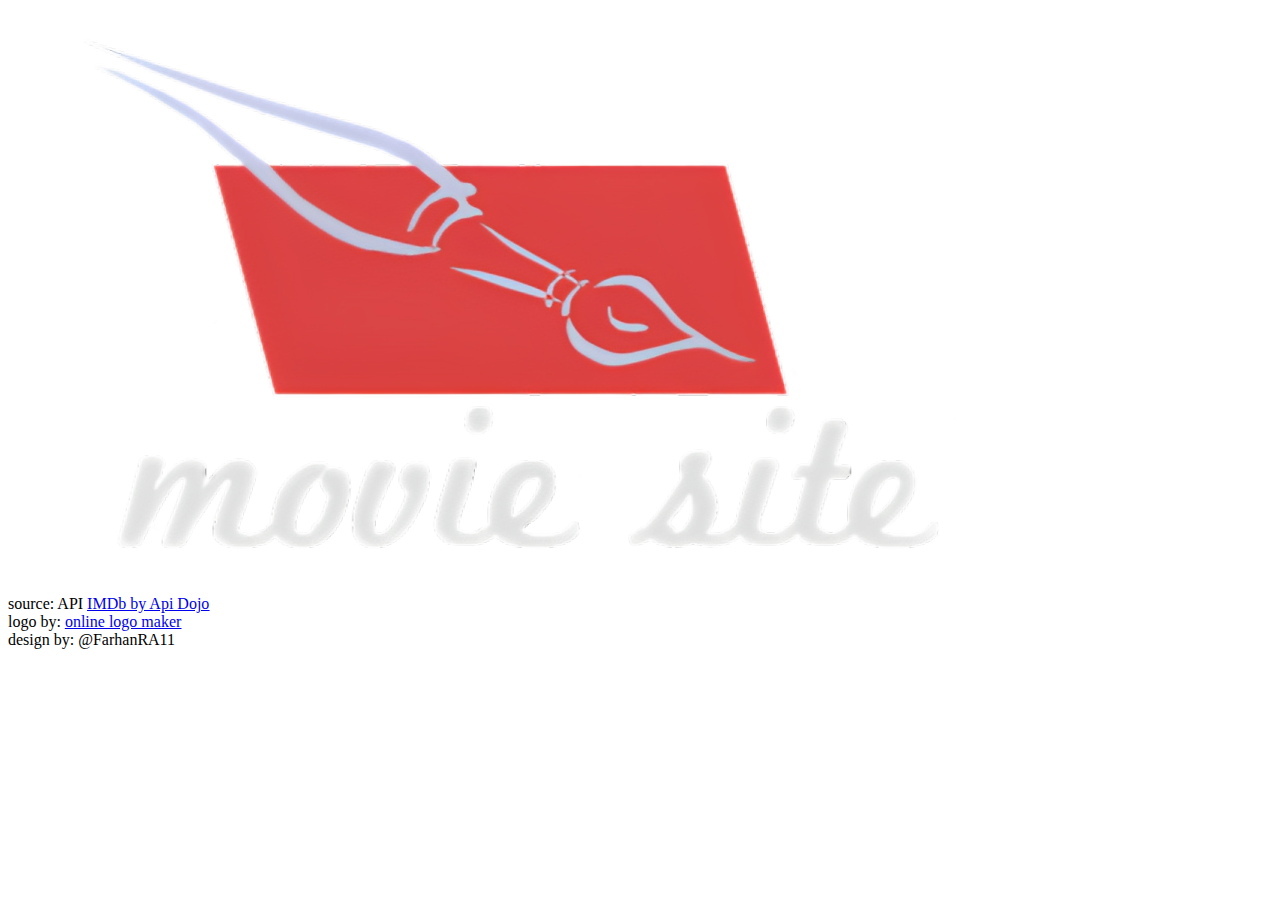
==== syn.html @ 863e183c "edit301222/1757" ====
<!DOCTYPE html>
<html lang="en">
<head>
    <meta charset="UTF-8">
    <meta http-equiv="X-UA-Compatible" content="IE=edge">
    <meta name="viewport" content="width=device-width, initial-scale=1.0">
    <title id="main_title">Synopsis:&nbsp;</title>
    <link rel="icon" href="./src/logo_fix.png">
    <link rel="stylesheet" href="./src_syn/syn_style.css">
    <link rel="stylesheet" href="https://fonts.googleapis.com/css2?family=Andika:ital,wght@0,400;0,700;1,400&display=swap" />
    <script type="module" src="./src_syn/syn_script.js"></script>
</head>
<body>
    <header>
        <img src="./src/logo_fix.png" alt="movie-site" id="logo">
    </header>

    <div id="result"></div>
    <footer>
        source: API <a href="https://rapidapi.com/apidojo/api/imdb8/"><u>IMDb by Api Dojo</u></a><br>
        logo by: <a href="https://www.logomaker.com/"><u>online
        logo maker</u></a><br>
        design by: @FarhanRA11<br>
    </footer>
</body>
</html>
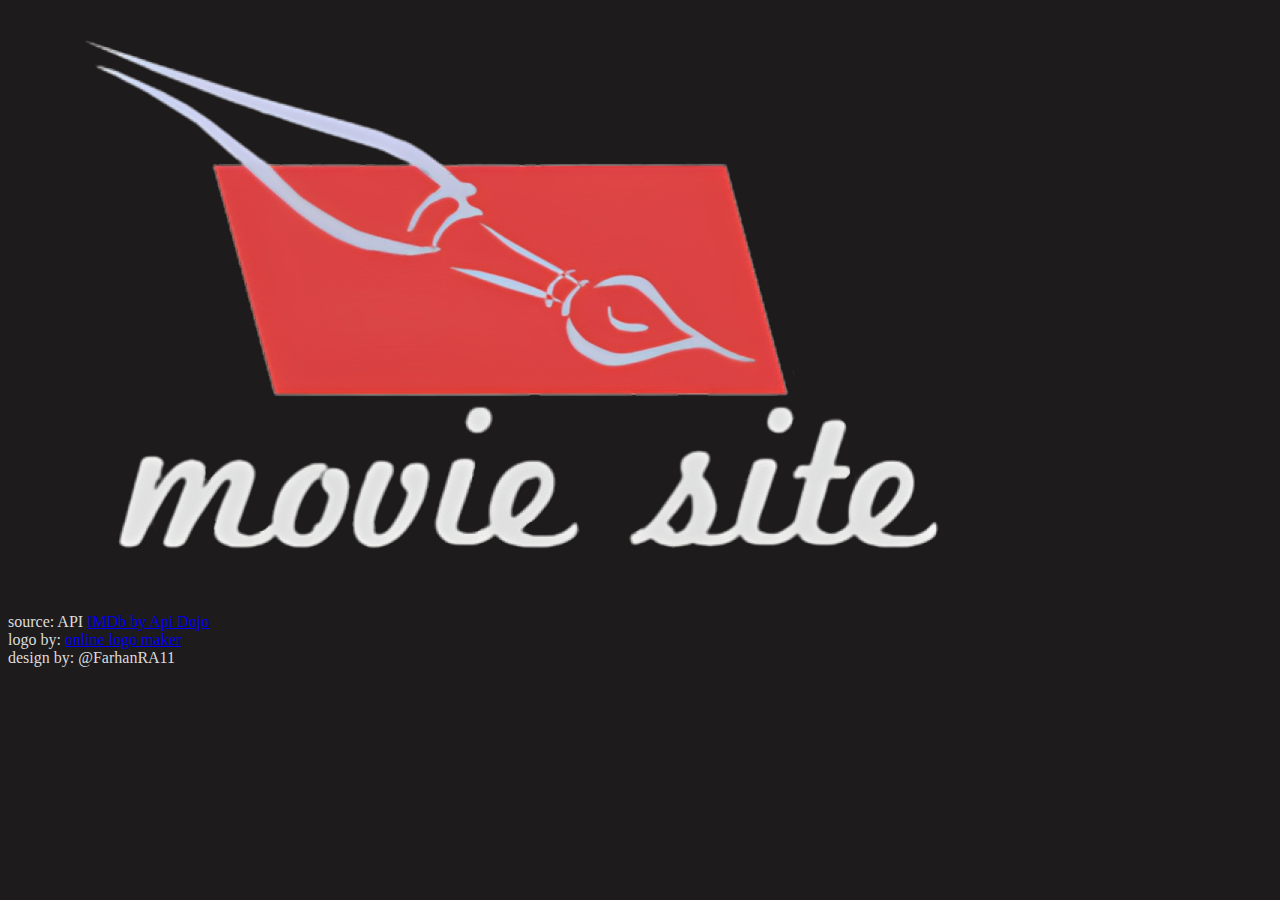
==== commit ce7dd7f5: "edit010123/1746" ====
--- a/syn.html
+++ b/syn.html
@@ -4,18 +4,20 @@
     <meta charset="UTF-8">
     <meta http-equiv="X-UA-Compatible" content="IE=edge">
     <meta name="viewport" content="width=device-width, initial-scale=1.0">
-    <title id="main_title">Synopsis:&nbsp;</title>
+    <title>Synopsis:&nbsp;</title>
     <link rel="icon" href="./src/logo_fix.png">
     <link rel="stylesheet" href="./src_syn/syn_style.css">
     <link rel="stylesheet" href="https://fonts.googleapis.com/css2?family=Andika:ital,wght@0,400;0,700;1,400&display=swap" />
-    <script type="module" src="./src_syn/syn_script.js"></script>
+    <script type="text/javascript" src="./src_syn/syn_script.js"></script>
 </head>
 <body>
     <header>
         <img src="./src/logo_fix.png" alt="movie-site" id="logo">
+        <div id="syn_desc"></div>
     </header>
 
-    <div id="result"></div>
+    <div id="syn_result">&nbsp;</div>
+
     <footer>
         source: API <a href="https://rapidapi.com/apidojo/api/imdb8/"><u>IMDb by Api Dojo</u></a><br>
         logo by: <a href="https://www.logomaker.com/"><u>online
--- a/src_syn/syn_style.css
+++ b/src_syn/syn_style.css
@@ -0,0 +1,4 @@
+body{
+    background-color: #1d1b1b;
+    color: #dcdcdc;
+}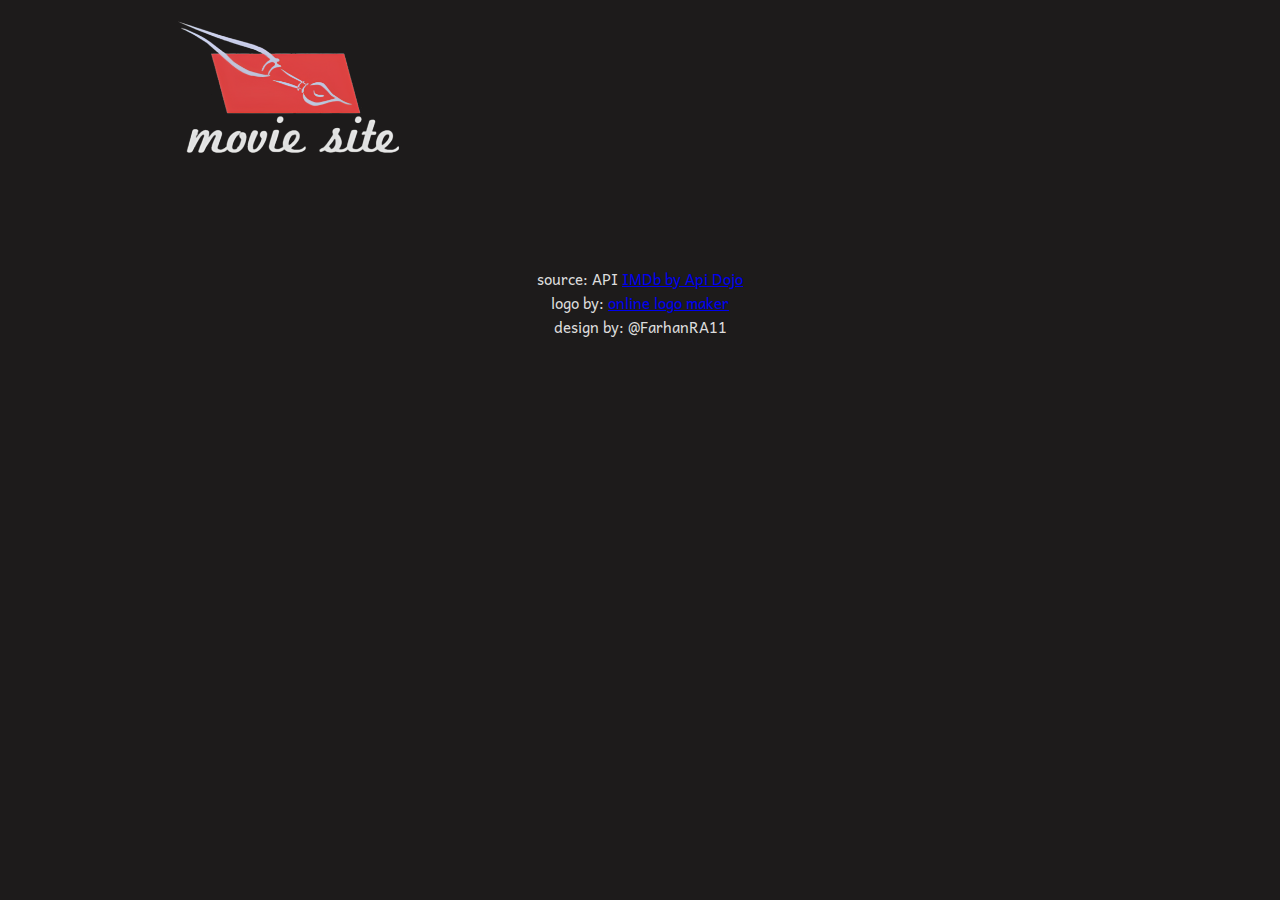
==== commit 374ec8b7: "edit010122/2308" ====
--- a/syn.html
+++ b/syn.html
@@ -4,7 +4,7 @@
     <meta charset="UTF-8">
     <meta http-equiv="X-UA-Compatible" content="IE=edge">
     <meta name="viewport" content="width=device-width, initial-scale=1.0">
-    <title>Synopsis:&nbsp;</title>
+    <title></title>
     <link rel="icon" href="./src/logo_fix.png">
     <link rel="stylesheet" href="./src_syn/syn_style.css">
     <link rel="stylesheet" href="https://fonts.googleapis.com/css2?family=Andika:ital,wght@0,400;0,700;1,400&display=swap" />
@@ -12,11 +12,13 @@
 </head>
 <body>
     <header>
-        <img src="./src/logo_fix.png" alt="movie-site" id="logo">
+        <div id="container">
+            <img src="./src/logo_fix.png" alt="movie-site">
+        </div>
         <div id="syn_desc"></div>
     </header>
 
-    <div id="syn_result">&nbsp;</div>
+    <div id="syn_result"></div>
 
     <footer>
         source: API <a href="https://rapidapi.com/apidojo/api/imdb8/"><u>IMDb by Api Dojo</u></a><br>
--- a/src_syn/syn_style.css
+++ b/src_syn/syn_style.css
@@ -1,4 +1,125 @@
+*{
+    font-family: Andika;
+}
+
 body{
     background-color: #1d1b1b;
     color: #dcdcdc;
+}
+
+header{
+    display: flex;
+    flex-direction: row;
+    margin: 10px 150px 10px 150px;
+}
+
+img{
+    border: none;
+    max-width: 250px;
+    min-width: 180px;
+    max-height: 100%;
+    width: 100%;
+    height: 100%;
+    object-fit: contain;
+}
+
+#syn_desc{
+    display: flex;
+    align-items: center;
+    margin-left: 50px;
+}
+
+#syn_result{
+    font-size: 21px;
+}
+
+#syn_text{
+    background-color: #2d2d2d;
+    margin: 30px 50px 30px 50px;
+    padding: 20px 50px 20px 50px;
+    border-radius: 15px;
+    text-align: justify;
+    margin-top: 50px;
+}
+
+#title{
+    font-size: 45px;
+    line-height: 50px;
+}
+
+#type{
+    font-size: 27px;
+}
+
+#id{
+    font-size: 16px;
+}
+
+#info{
+    text-align: right;
+    font-size: 24px;
+    margin: 0px 150px 0px 150px;
+}
+
+footer{
+    margin: 30px;
+    text-align: center;
+    margin-top: 100px;
+    font-size: 15px;
+}
+
+@media only screen and (max-width: 1000px){
+    *{
+        font-size: 90%;
+    }
+
+    header{
+        flex-direction: column;
+        margin: 10px 60px 10px 60px;
+    }
+
+    #container{
+        display: flex;
+        justify-content: center;
+    }
+
+    #syn_desc{
+        margin: 20px 0 0 0;
+        display: flex;
+        justify-content: center;
+        text-align: center;
+    }
+
+    #info{
+        margin: 10px;
+    }
+
+    #syn_text{
+        margin: 20px 10px 20px 10px;
+    }
+}
+
+@media only screen and (max-width: 570px){
+    #syn_text{
+        padding: 15px;
+    }
+
+    #info{
+        font-size: 17px;
+    }
+}
+
+@media only screen and (max-width: 400px){
+    #title{
+        font-size: 25px;
+        line-height: 30px;
+    }
+
+    #type{
+        font-size: 15px;
+    }
+    
+    #id{
+        font-size: 12px;
+    }
 }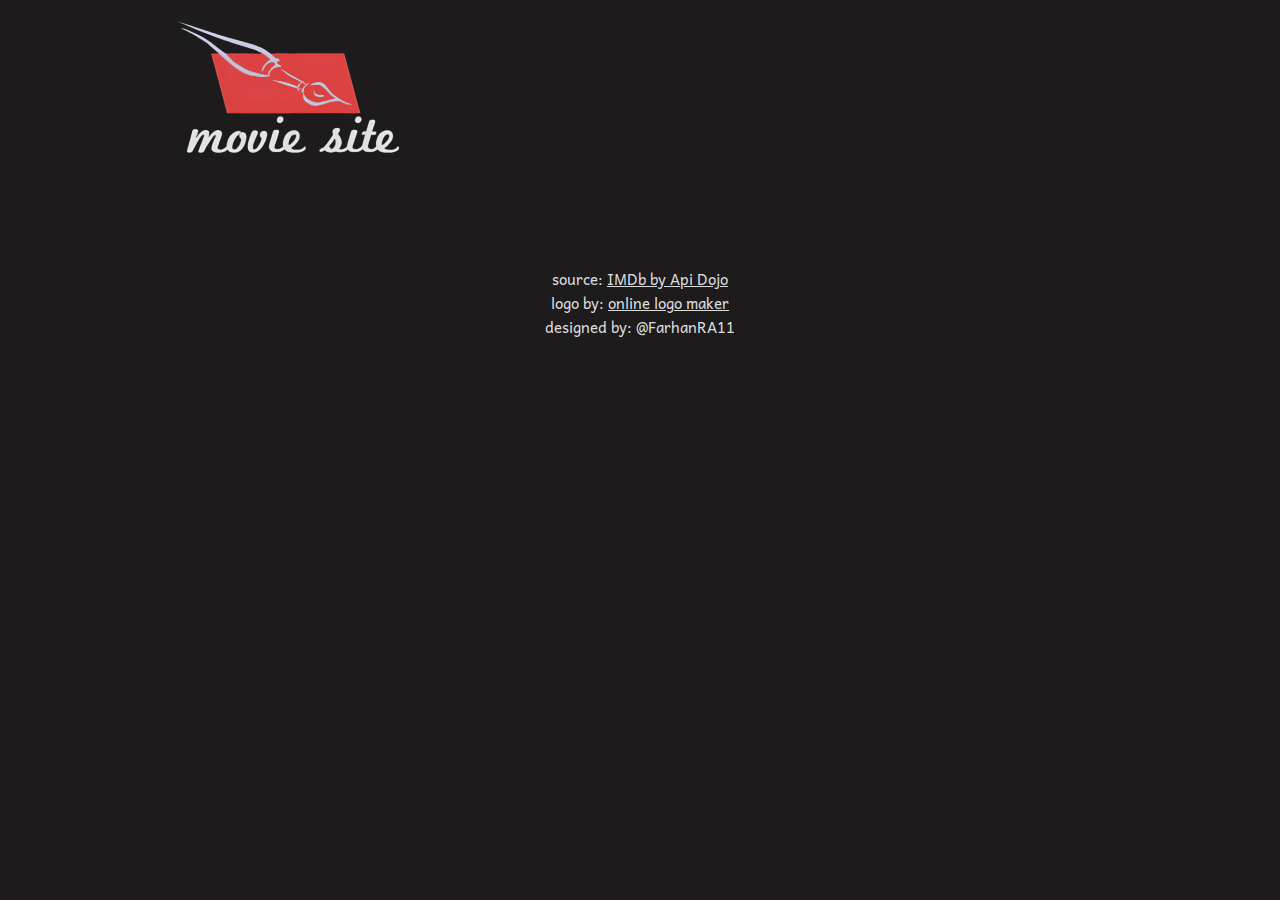
==== commit 97d4ebad: "edit020123/2129" ====
--- a/syn.html
+++ b/syn.html
@@ -15,16 +15,20 @@
         <div id="container">
             <img src="./src/logo_fix.png" alt="movie-site">
         </div>
-        <div id="syn_desc"></div>
+        <div id="syn_desc">
+            <div id="title"></div>
+            <div id="type"></div>
+            <div id="id"></div>
+        </div>
     </header>
 
     <div id="syn_result"></div>
 
     <footer>
-        source: API <a href="https://rapidapi.com/apidojo/api/imdb8/"><u>IMDb by Api Dojo</u></a><br>
+        source: <a href="https://rapidapi.com/apidojo/api/imdb8/"><u>IMDb by Api Dojo</u></a><br>
         logo by: <a href="https://www.logomaker.com/"><u>online
         logo maker</u></a><br>
-        design by: @FarhanRA11<br>
+        designed by: @FarhanRA11<br>
     </footer>
 </body>
 </html>--- a/src_syn/syn_style.css
+++ b/src_syn/syn_style.css
@@ -25,8 +25,9 @@
 
 #syn_desc{
     display: flex;
-    align-items: center;
+    justify-content: center;
     margin-left: 50px;
+    flex-direction: column;
 }
 
 #syn_result{
@@ -45,6 +46,7 @@
 #title{
     font-size: 45px;
     line-height: 50px;
+    font-style: oblique;
 }
 
 #type{
@@ -68,6 +70,11 @@
     font-size: 15px;
 }
 
+a{
+    color: #dcdcdc;
+    text-decoration: none;
+}
+
 @media only screen and (max-width: 1000px){
     *{
         font-size: 90%;
@@ -88,14 +95,16 @@
         display: flex;
         justify-content: center;
         text-align: center;
+        align-items: center;
     }
 
     #info{
-        margin: 10px;
+        margin: 20px;
     }
 
+
     #syn_text{
-        margin: 20px 10px 20px 10px;
+        margin: 10px;
     }
 }
 
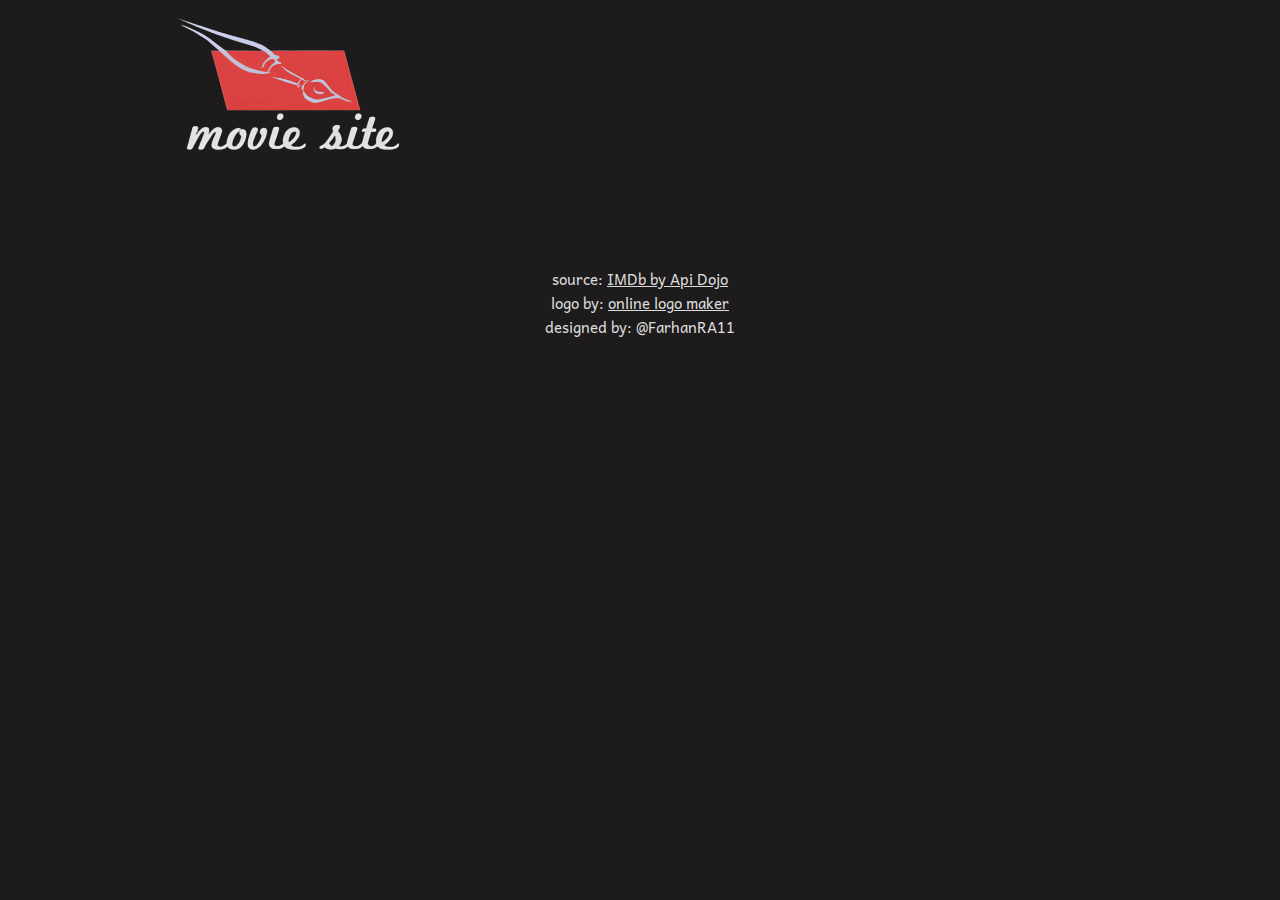
==== commit 3fd1bb94: "edit210123/0111" ====
--- a/syn.html
+++ b/syn.html
@@ -18,7 +18,6 @@
         <div id="syn_desc">
             <div id="title"></div>
             <div id="type"></div>
-            <div id="id"></div>
         </div>
     </header>
 
--- a/src_syn/syn_style.css
+++ b/src_syn/syn_style.css
@@ -5,12 +5,14 @@
 body{
     background-color: #1d1b1b;
     color: #dcdcdc;
+    min-width: 405px;
 }
 
 header{
     display: flex;
     flex-direction: row;
     margin: 10px 150px 10px 150px;
+    align-items: center;
 }
 
 img{
@@ -34,6 +36,10 @@
     font-size: 21px;
 }
 
+#body_tab{
+    display: inline-block;
+}
+
 #syn_text{
     background-color: #2d2d2d;
     margin: 30px 50px 30px 50px;
@@ -53,11 +59,7 @@
     font-size: 27px;
 }
 
-#id{
-    font-size: 16px;
-}
-
-#info{
+#warning{
     text-align: right;
     font-size: 24px;
     margin: 0px 150px 0px 150px;
@@ -98,10 +100,9 @@
         align-items: center;
     }
 
-    #info{
+    #warning{
         margin: 20px;
     }
-
 
     #syn_text{
         margin: 10px;
@@ -113,7 +114,7 @@
         padding: 15px;
     }
 
-    #info{
+    #warning{
         font-size: 17px;
     }
 }
@@ -127,8 +128,4 @@
     #type{
         font-size: 15px;
     }
-    
-    #id{
-        font-size: 12px;
-    }
 }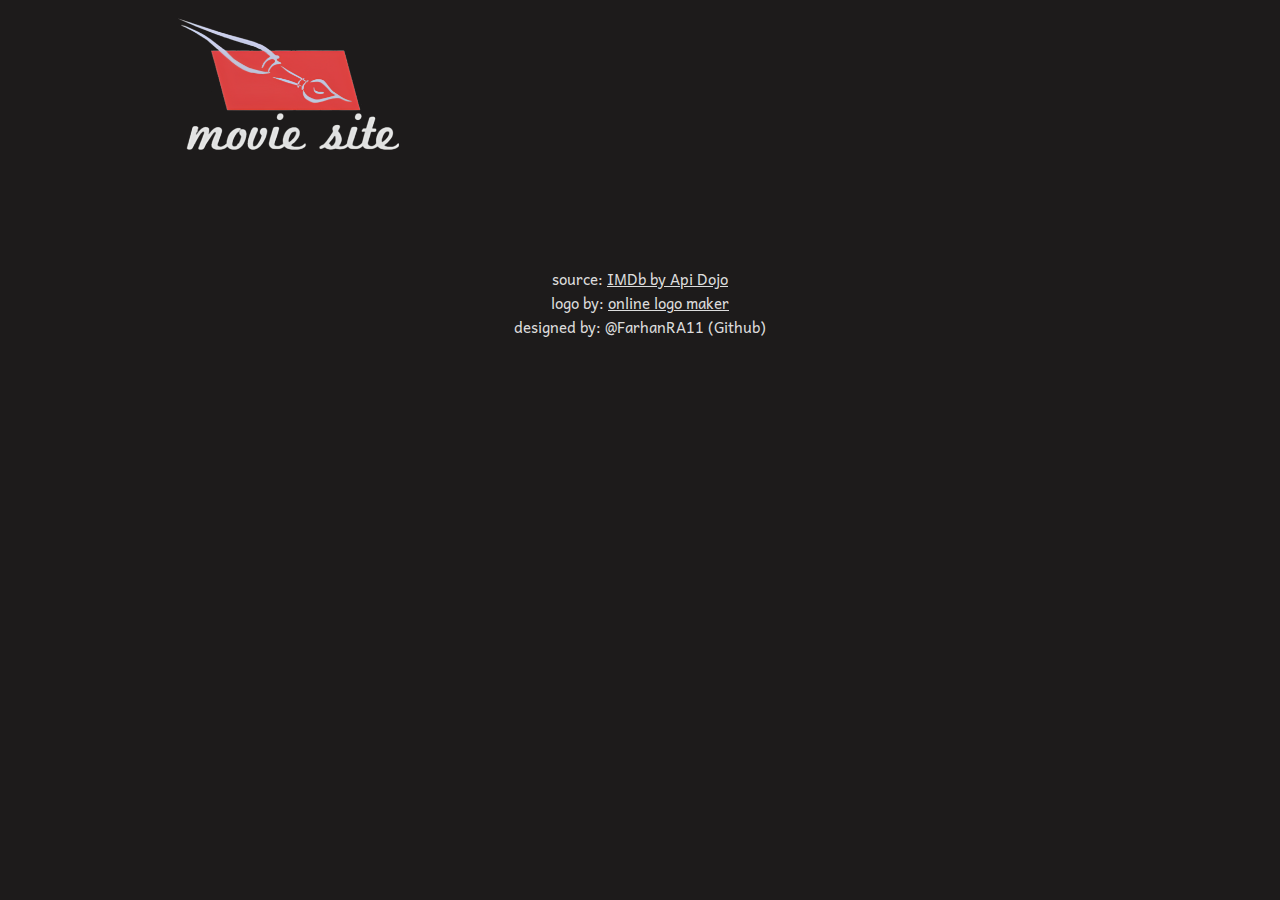
==== commit 95321336: "edit" ====
--- a/syn.html
+++ b/syn.html
@@ -13,7 +13,7 @@
 <body>
     <header>
         <div id="container">
-            <img src="./src/logo_fix.png" alt="movie-site">
+            <img src="./src/logo_fix.png" alt="movie-site" onclick="window.open('./index.html', '_blank')">
         </div>
         <div id="syn_desc">
             <div id="title"></div>
@@ -27,7 +27,7 @@
         source: <a href="https://rapidapi.com/apidojo/api/imdb8/"><u>IMDb by Api Dojo</u></a><br>
         logo by: <a href="https://www.logomaker.com/"><u>online
         logo maker</u></a><br>
-        designed by: @FarhanRA11<br>
+        designed by: @FarhanRA11 (Github)<br>
     </footer>
 </body>
 </html>--- a/src_syn/syn_style.css
+++ b/src_syn/syn_style.css
@@ -23,6 +23,7 @@
     width: 100%;
     height: 100%;
     object-fit: contain;
+    cursor: pointer;
 }
 
 #syn_desc{
@@ -63,6 +64,11 @@
     text-align: right;
     font-size: 24px;
     margin: 0px 150px 0px 150px;
+    color: #da4141;
+}
+
+hr{
+    border: 1px solid #dcdcdc;
 }
 
 footer{
